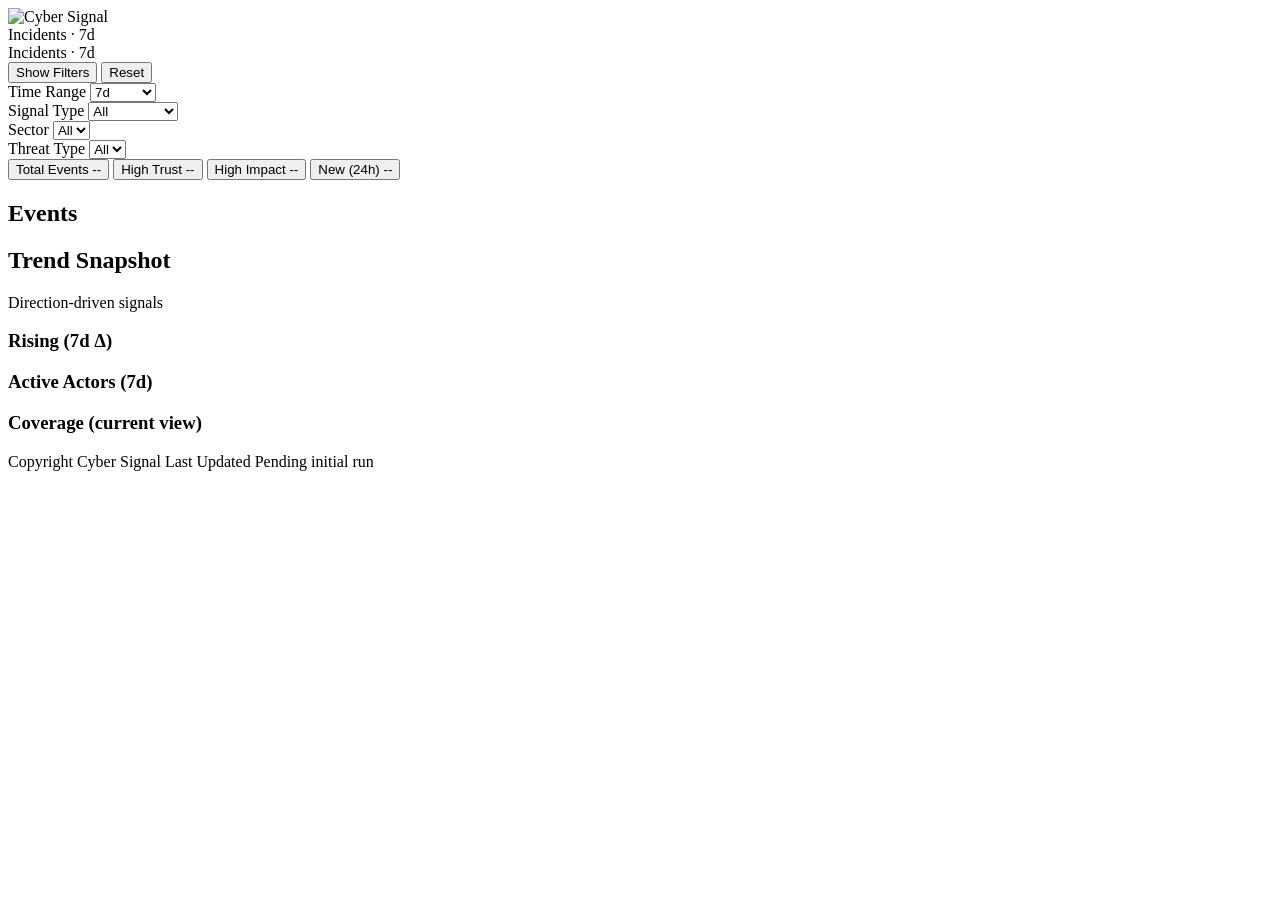
==== app/templates/index.html @ 569b2375 "UI polish: score labels, high impact badge, meta pill colors, skeleton loading, sticky context bar, " ====
<!DOCTYPE html>
<html lang="en">
<head>
    <meta charset="UTF-8">
    <meta name="viewport" content="width=device-width, initial-scale=1.0">
    <title>Cyber Signal</title>
    <link rel="stylesheet" href="/static/css/main.css">
    <link rel="icon" type="image/x-icon" href="/static/favicon.ico">
    <link rel="icon" type="image/png" sizes="32x32" href="/static/favicon-32x32.png">
    <link rel="icon" type="image/png" sizes="16x16" href="/static/favicon-16x16.png">
    <link rel="apple-touch-icon" sizes="180x180" href="/static/apple-touch-icon.png">
    <link rel="manifest" href="/static/site.webmanifest">
</head>
<body>
    <header class="app-header">
        <div class="app-header-inner">
            <img src="{{ url_for('static', filename='images/white-cyber-signal-logo.png') }}"
                 alt="Cyber Signal" class="app-logo">
        </div>
    </header>

    <div class="sticky-context-bar" id="sticky-context-bar" aria-hidden="true">
        <div class="sticky-context-inner">
            <span class="sticky-context-view" id="sticky-context-view">Incidents · 7d</span>
            <span class="sticky-context-count" id="sticky-context-count"></span>
        </div>
    </div>

    <div class="page">
        <main class="layout">
            <section class="panel filters-panel">
                <div class="panel-header-simple">
                    <span class="filter-context-label" id="filter-context-label">Incidents · 7d</span>
                    <div class="filter-actions">
                        <button id="toggle-filters" type="button" class="filter-reset-button">
                            Show Filters
                        </button>
                        <button id="reset-filters" type="button" class="filter-reset-button">
                            Reset
                        </button>
                    </div>
                </div>

                <div id="filter-chips" class="filter-chips"></div>

                <div id="filters-content" class="filter-row">
                    <div class="filter-item">
                        <label for="filter-time-range">Time Range</label>
                        <select id="filter-time-range" class="filter-select">
                            <option value="24h">24h</option>
                            <option value="7d" selected>7d</option>
                            <option value="30d">30d</option>
                            <option value="90d">90d</option>
                            <option value="">All time</option>
                        </select>
                    </div>

                    <div class="filter-item">
                        <label for="filter-signal-type">Signal Type</label>
                        <select id="filter-signal-type" class="filter-select">
                            <option value="">All</option>
                            <option value="incident">Incident</option>
                            <option value="activity">Activity</option>
                            <option value="intelligence">Intelligence</option>
                        </select>
                    </div>

                    <div class="filter-item">
                        <label for="filter-industry">Sector</label>
                        <select id="filter-industry" class="filter-select">
                            <option value="">All</option>
                        </select>
                    </div>

                    <div class="filter-item">
                        <label for="filter-attack-type">Threat Type</label>
                        <select id="filter-attack-type" class="filter-select">
                            <option value="">All</option>
                        </select>
                    </div>
                </div>
            </section>

            <section class="summary-strip">
                <button type="button" class="summary-card" data-card-filter="total"
                        title="All events matching the current filters. Click to clear facet filters and any active card filter."
                        aria-label="Show all events">
                    <span class="label">Total Events</span>
                    <span class="value" id="total-events">--</span>
                </button>
                <button type="button" class="summary-card" data-card-filter="high_trust"
                        title="Trust score 75 or higher — multi-source corroboration, primary disclosure, or tier-1 trusted source. Click to filter the feed."
                        aria-label="Filter to high trust events">
                    <span class="label">High Trust</span>
                    <span class="value" id="high-trust-events">--</span>
                </button>
                <button type="button" class="summary-card" data-card-filter="high_impact"
                        title="Events flagged as high impact — large victim, critical-infrastructure target, or wide blast radius. Click to filter the feed."
                        aria-label="Filter to high impact events">
                    <span class="label">High Impact</span>
                    <span class="value" id="high-impact-events">--</span>
                </button>
                <button type="button" class="summary-card" data-card-filter="new"
                        title="Events first seen in the last 24 hours. Click to filter the feed."
                        aria-label="Filter to events from the last 24 hours">
                    <span class="label">New (24h)</span>
                    <span class="value" id="new-today-events">--</span>
                </button>
            </section>

            <section class="panel feed-panel">
                <div class="feed-header">
                    <h2 id="feed-view-label">Events</h2>
                    <span id="feed-count" class="feed-count"></span>
                </div>
                <div id="event-feed" class="feed-list"></div>
                <div class="load-more-container">
                    <button id="load-more-btn" type="button" class="load-more-btn" style="display:none">
                        Load More
                    </button>
                </div>
            </section>

            <section class="panel trends-panel" id="trends-panel">
                <div class="panel-header-simple trends-header" id="trends-header" role="button" aria-expanded="false" tabindex="0">
                    <div class="trends-header-text">
                        <h2>Trend Snapshot</h2>
                        <span class="panel-subtitle">Direction-driven signals</span>
                    </div>
                    <span class="trends-toggle-icon" aria-hidden="true"></span>
                </div>

                <div class="trends-grid" id="trends-grid">
                    <div class="trend-block">
                        <h3>Rising <span class="trend-window">(7d Δ)</span></h3>
                        <div id="trend-rising" class="trend-list"></div>
                    </div>

                    <div class="trend-block">
                        <h3>Active Actors <span class="trend-window">(7d)</span></h3>
                        <div id="trend-active-actors" class="trend-list"></div>
                    </div>

                    <div class="trend-block">
                        <h3>Coverage <span class="trend-window">(current view)</span></h3>
                        <div id="trend-sources" class="trend-list"></div>
                    </div>
                </div>
            </section>
        </main>
        <footer class="page-footer">
            <span class="footer-left">Copyright <span id="footer-year"></span> Cyber Signal</span>
            <span class="footer-right">Last Updated <span id="footer-updated">Pending initial run</span></span>
        </footer>
    </div>

    <script src="/static/js/app.js"></script>
</body>
</html>
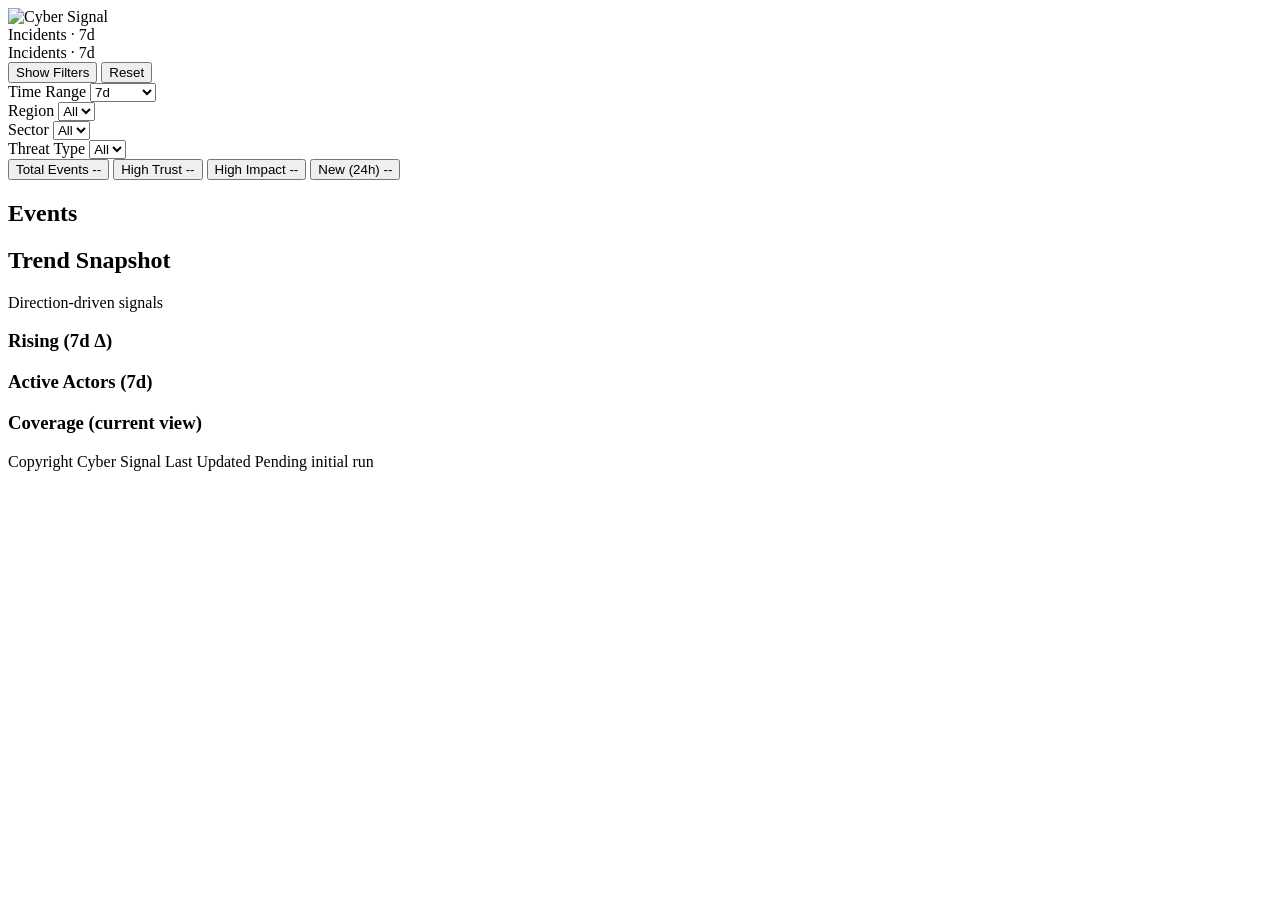
==== commit 9706679a: "Replace Signal Type filter with Region; lock UI to incidents only Remove signal_type as a user-facin" ====
--- a/app/templates/index.html
+++ b/app/templates/index.html
@@ -56,12 +56,9 @@
                     </div>
 
                     <div class="filter-item">
-                        <label for="filter-signal-type">Signal Type</label>
-                        <select id="filter-signal-type" class="filter-select">
+                        <label for="filter-region">Region</label>
+                        <select id="filter-region" class="filter-select">
                             <option value="">All</option>
-                            <option value="incident">Incident</option>
-                            <option value="activity">Activity</option>
-                            <option value="intelligence">Intelligence</option>
                         </select>
                     </div>
 
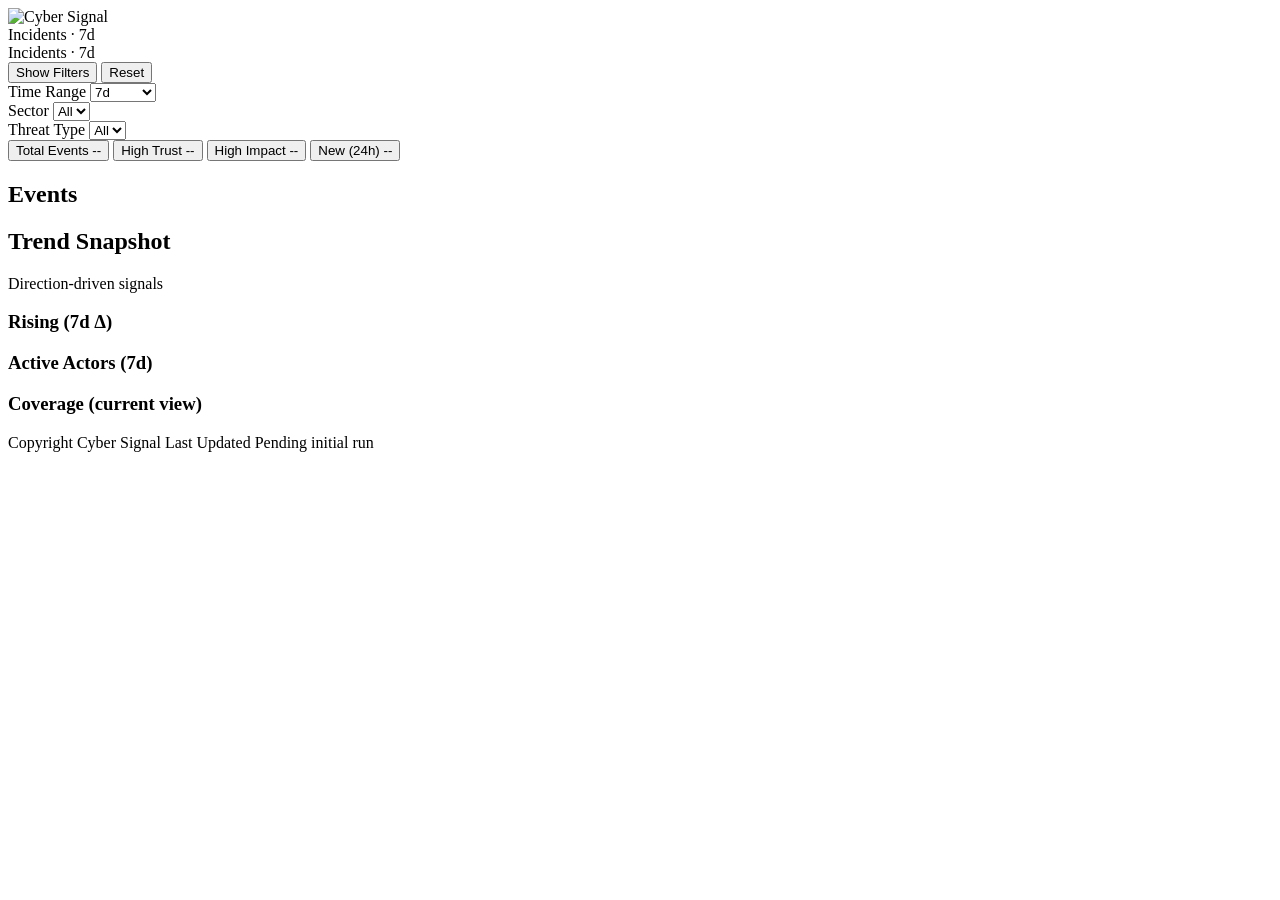
==== commit 7f83ab9d: "Drop Region filter; keep region as display-only field on event cards" ====
--- a/app/templates/index.html
+++ b/app/templates/index.html
@@ -52,13 +52,6 @@
                             <option value="30d">30d</option>
                             <option value="90d">90d</option>
                             <option value="">All time</option>
-                        </select>
-                    </div>
-
-                    <div class="filter-item">
-                        <label for="filter-region">Region</label>
-                        <select id="filter-region" class="filter-select">
-                            <option value="">All</option>
                         </select>
                     </div>
 
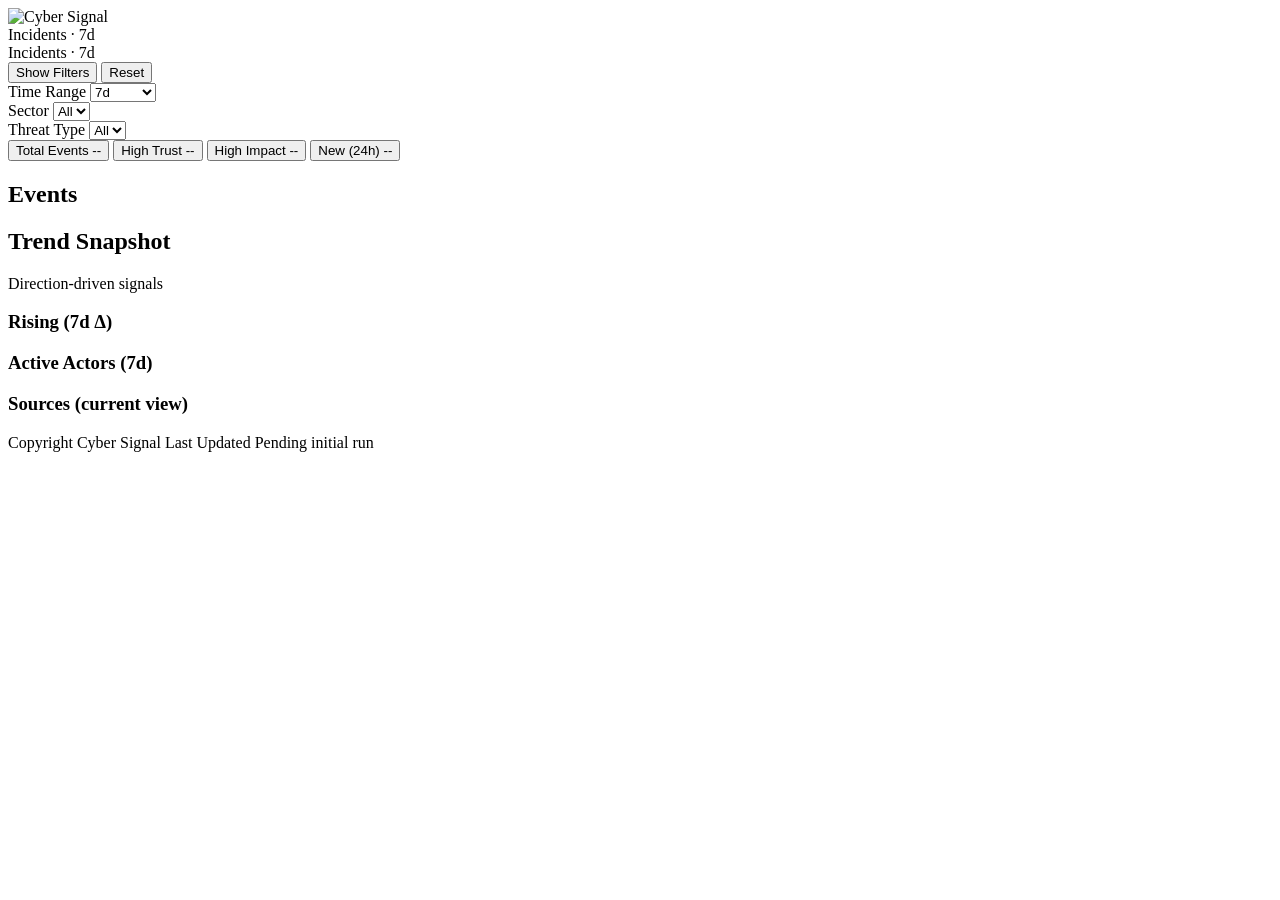
==== commit 2585683d: "UI polish: 3-column trend layout, victim pill, filter note, pipeline cleanup - Trends: replace 2-col" ====
--- a/app/templates/index.html
+++ b/app/templates/index.html
@@ -73,25 +73,25 @@
 
             <section class="summary-strip">
                 <button type="button" class="summary-card" data-card-filter="total"
-                        title="All events matching the current filters. Click to clear facet filters and any active card filter."
+                        title="All named-victim incidents in the current time range. Click to clear any active filter."
                         aria-label="Show all events">
                     <span class="label">Total Events</span>
                     <span class="value" id="total-events">--</span>
                 </button>
                 <button type="button" class="summary-card" data-card-filter="high_trust"
-                        title="Trust score 75 or higher — multi-source corroboration, primary disclosure, or tier-1 trusted source. Click to filter the feed."
+                        title="Confidence score ≥ 75 — corroborated by multiple sources or a trusted primary source. Click to filter."
                         aria-label="Filter to high trust events">
                     <span class="label">High Trust</span>
                     <span class="value" id="high-trust-events">--</span>
                 </button>
                 <button type="button" class="summary-card" data-card-filter="high_impact"
-                        title="Events flagged as high impact — large victim, critical-infrastructure target, or wide blast radius. Click to filter the feed."
+                        title="Events with a named actor, SEC filing, or severity keywords such as ransomware or critical infrastructure. Click to filter."
                         aria-label="Filter to high impact events">
                     <span class="label">High Impact</span>
                     <span class="value" id="high-impact-events">--</span>
                 </button>
                 <button type="button" class="summary-card" data-card-filter="new"
-                        title="Events first seen in the last 24 hours. Click to filter the feed."
+                        title="Incidents first seen in the last 24 hours. Click to filter."
                         aria-label="Filter to events from the last 24 hours">
                     <span class="label">New (24h)</span>
                     <span class="value" id="new-today-events">--</span>
@@ -132,7 +132,7 @@
                     </div>
 
                     <div class="trend-block">
-                        <h3>Coverage <span class="trend-window">(current view)</span></h3>
+                        <h3>Sources <span class="trend-window">(current view)</span></h3>
                         <div id="trend-sources" class="trend-list"></div>
                     </div>
                 </div>
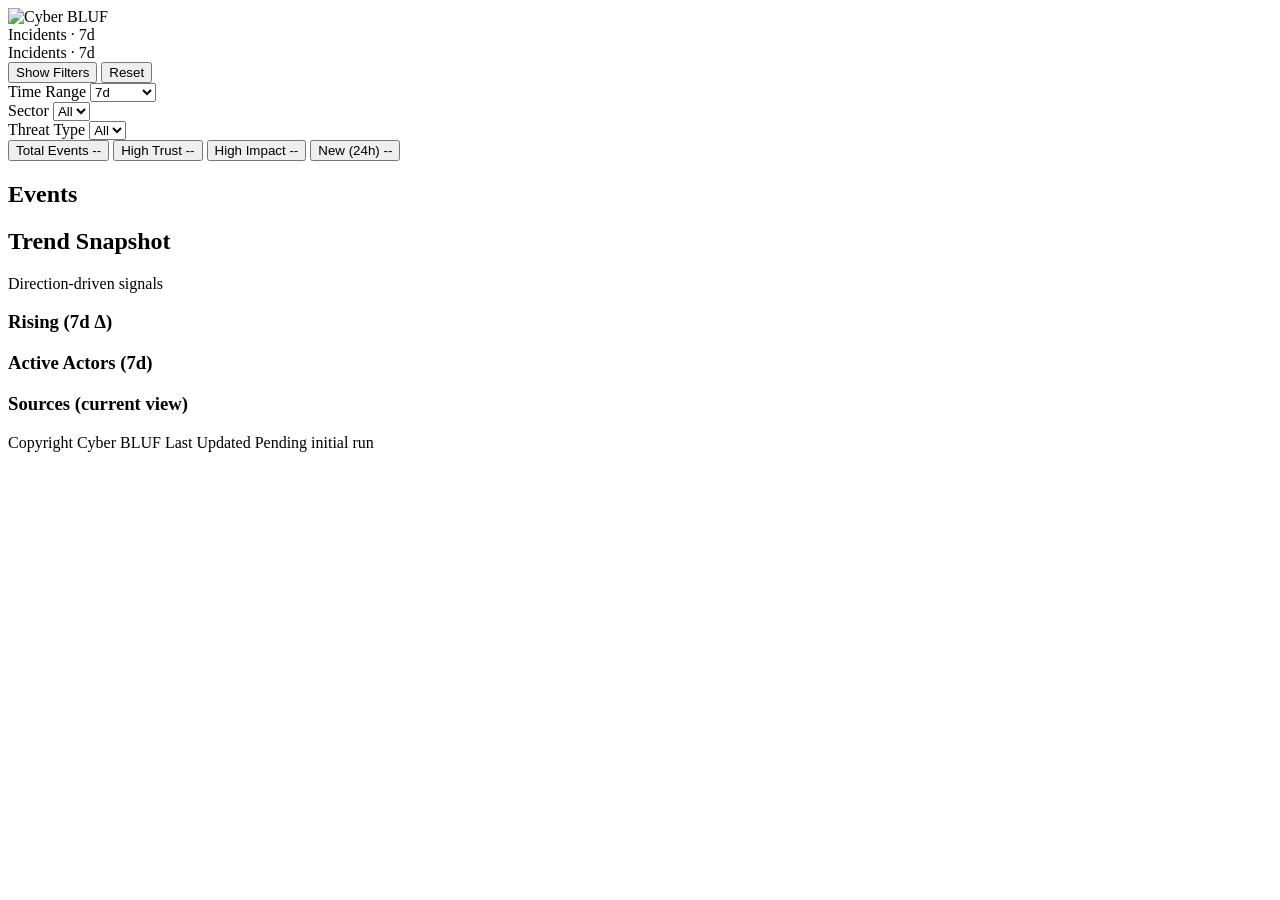
==== commit b1d5ef18: "Rebrand from Cyber Signal to Cyber BLUF Replace all user-facing and internal references: page title," ====
--- a/app/templates/index.html
+++ b/app/templates/index.html
@@ -3,7 +3,7 @@
 <head>
     <meta charset="UTF-8">
     <meta name="viewport" content="width=device-width, initial-scale=1.0">
-    <title>Cyber Signal</title>
+    <title>Cyber BLUF</title>
     <link rel="stylesheet" href="/static/css/main.css">
     <link rel="icon" type="image/x-icon" href="/static/favicon.ico">
     <link rel="icon" type="image/png" sizes="32x32" href="/static/favicon-32x32.png">
@@ -14,8 +14,8 @@
 <body>
     <header class="app-header">
         <div class="app-header-inner">
-            <img src="{{ url_for('static', filename='images/white-cyber-signal-logo.png') }}"
-                 alt="Cyber Signal" class="app-logo">
+            <img src="{{ url_for('static', filename='images/white-cyber-bluf-logo.png') }}"
+                 alt="Cyber BLUF" class="app-logo">
         </div>
     </header>
 
@@ -139,7 +139,7 @@
             </section>
         </main>
         <footer class="page-footer">
-            <span class="footer-left">Copyright <span id="footer-year"></span> Cyber Signal</span>
+            <span class="footer-left">Copyright <span id="footer-year"></span> Cyber BLUF</span>
             <span class="footer-right">Last Updated <span id="footer-updated">Pending initial run</span></span>
         </footer>
     </div>
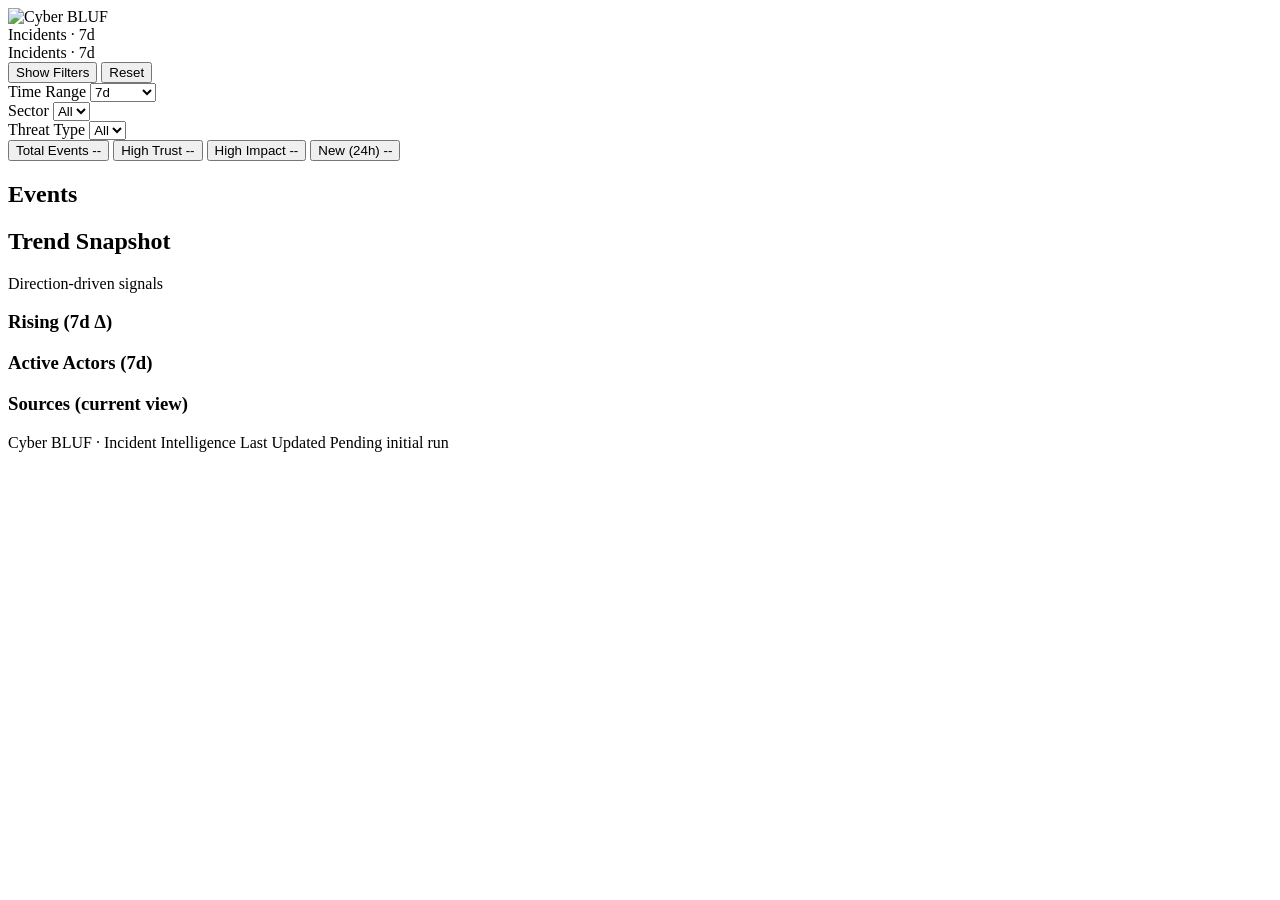
==== commit a0328986: "Replace footer copyright with Cyber BLUF · Incident Intelligence" ====
--- a/app/templates/index.html
+++ b/app/templates/index.html
@@ -139,7 +139,7 @@
             </section>
         </main>
         <footer class="page-footer">
-            <span class="footer-left">Copyright <span id="footer-year"></span> Cyber BLUF</span>
+            <span class="footer-left">Cyber BLUF · Incident Intelligence</span>
             <span class="footer-right">Last Updated <span id="footer-updated">Pending initial run</span></span>
         </footer>
     </div>
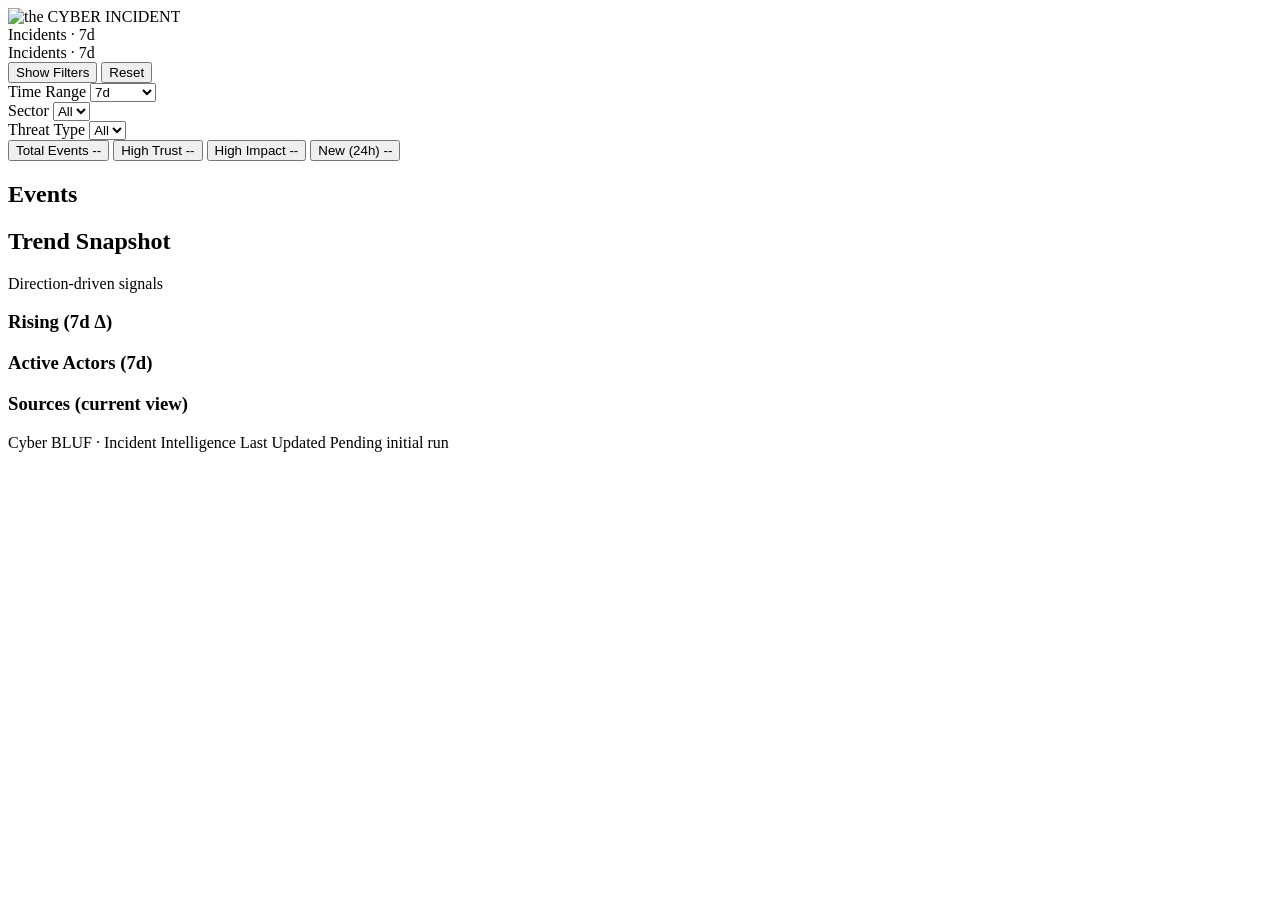
==== commit 7c2ae903: "Updated logo and icon." ====
--- a/app/templates/index.html
+++ b/app/templates/index.html
@@ -14,8 +14,8 @@
 <body>
     <header class="app-header">
         <div class="app-header-inner">
-            <img src="{{ url_for('static', filename='images/white-cyber-bluf-logo.png') }}"
-                 alt="Cyber BLUF" class="app-logo">
+            <img src="{{ url_for('static', filename='images/the-cyber-incident-logo.png') }}"
+                 alt="the CYBER INCIDENT" class="app-logo">
         </div>
     </header>
 
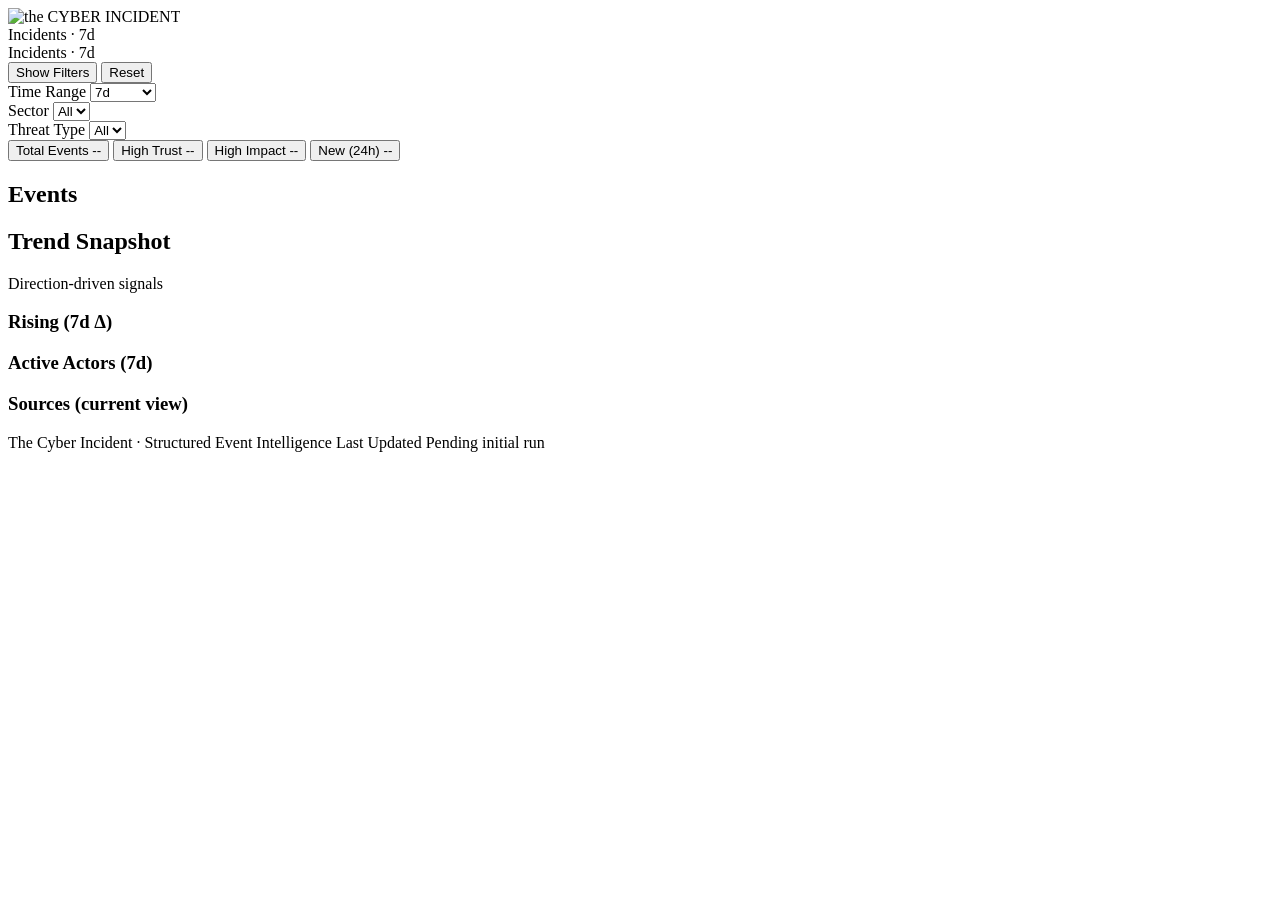
==== commit 95e8b748: "Rename Cyber BLUF to The Cyber Incident" ====
--- a/app/templates/index.html
+++ b/app/templates/index.html
@@ -3,7 +3,7 @@
 <head>
     <meta charset="UTF-8">
     <meta name="viewport" content="width=device-width, initial-scale=1.0">
-    <title>Cyber BLUF</title>
+    <title>The Cyber Incident</title>
     <link rel="stylesheet" href="/static/css/main.css">
     <link rel="icon" type="image/x-icon" href="/static/favicon.ico">
     <link rel="icon" type="image/png" sizes="32x32" href="/static/favicon-32x32.png">
@@ -139,7 +139,7 @@
             </section>
         </main>
         <footer class="page-footer">
-            <span class="footer-left">Cyber BLUF · Incident Intelligence</span>
+            <span class="footer-left">The Cyber Incident · Structured Event Intelligence</span>
             <span class="footer-right">Last Updated <span id="footer-updated">Pending initial run</span></span>
         </footer>
     </div>
